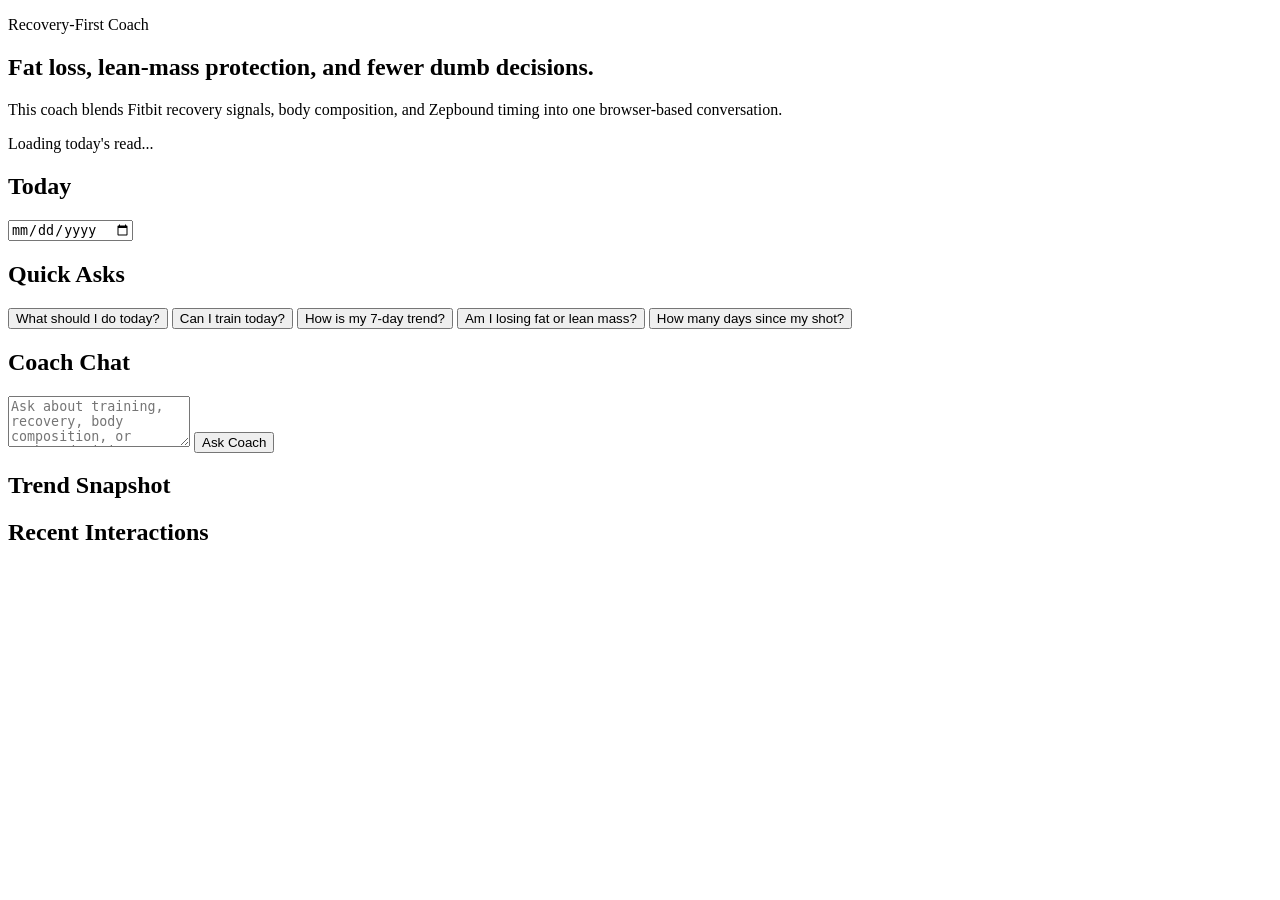
==== web/index.html @ ecd932d8 "Initial Fitbit coach app" ====
<!doctype html>
<html lang="en">
<head>
  <meta charset="utf-8">
  <meta name="viewport" content="width=device-width, initial-scale=1">
  <title>Recovery-First Coach</title>
  <link rel="stylesheet" href="/styles.css">
</head>
<body>
  <main class="app-shell">
    <section class="hero">
      <div>
        <p class="eyebrow">Recovery-First Coach</p>
        <h1>Fat loss, lean-mass protection, and fewer dumb decisions.</h1>
        <p class="lede">This coach blends Fitbit recovery signals, body composition, and Zepbound timing into one browser-based conversation.</p>
      </div>
      <div class="hero-card" id="summary-card">
        <p class="label">Loading today's read...</p>
      </div>
    </section>

    <section class="dashboard">
      <article class="panel metrics">
        <div class="panel-head">
          <h2>Today</h2>
          <input id="date-input" type="date">
        </div>
        <div class="metric-grid" id="metric-grid"></div>
      </article>

      <article class="panel quick-asks">
        <div class="panel-head">
          <h2>Quick Asks</h2>
        </div>
        <div class="chips">
          <button class="chip" data-prompt="What should I do today?">What should I do today?</button>
          <button class="chip" data-prompt="Can I train today?">Can I train today?</button>
          <button class="chip" data-prompt="How is my 7-day trend?">How is my 7-day trend?</button>
          <button class="chip" data-prompt="Am I losing fat or lean mass?">Am I losing fat or lean mass?</button>
          <button class="chip" data-prompt="How many days since my shot?">How many days since my shot?</button>
        </div>
      </article>
    </section>

    <section class="chat-layout">
      <article class="panel chat-panel">
        <div class="panel-head">
          <h2>Coach Chat</h2>
        </div>
        <div id="chat-log" class="chat-log"></div>
        <form id="chat-form" class="chat-form">
          <textarea id="chat-input" rows="3" placeholder="Ask about training, recovery, body composition, or Zepbound timing."></textarea>
          <button id="chat-submit" type="submit">Ask Coach</button>
        </form>
      </article>

      <article class="panel side-notes">
        <div class="panel-head">
          <h2>Trend Snapshot</h2>
        </div>
        <div id="trend-notes" class="notes"></div>
      </article>
    </section>

    <section class="history-layout">
      <article class="panel">
        <div class="panel-head">
          <h2>Recent Interactions</h2>
        </div>
        <div id="history-log" class="history-log"></div>
      </article>
    </section>
  </main>

  <template id="message-template">
    <div class="message">
      <p class="speaker"></p>
      <p class="content"></p>
    </div>
  </template>

  <script src="/app.js"></script>
</body>
</html>
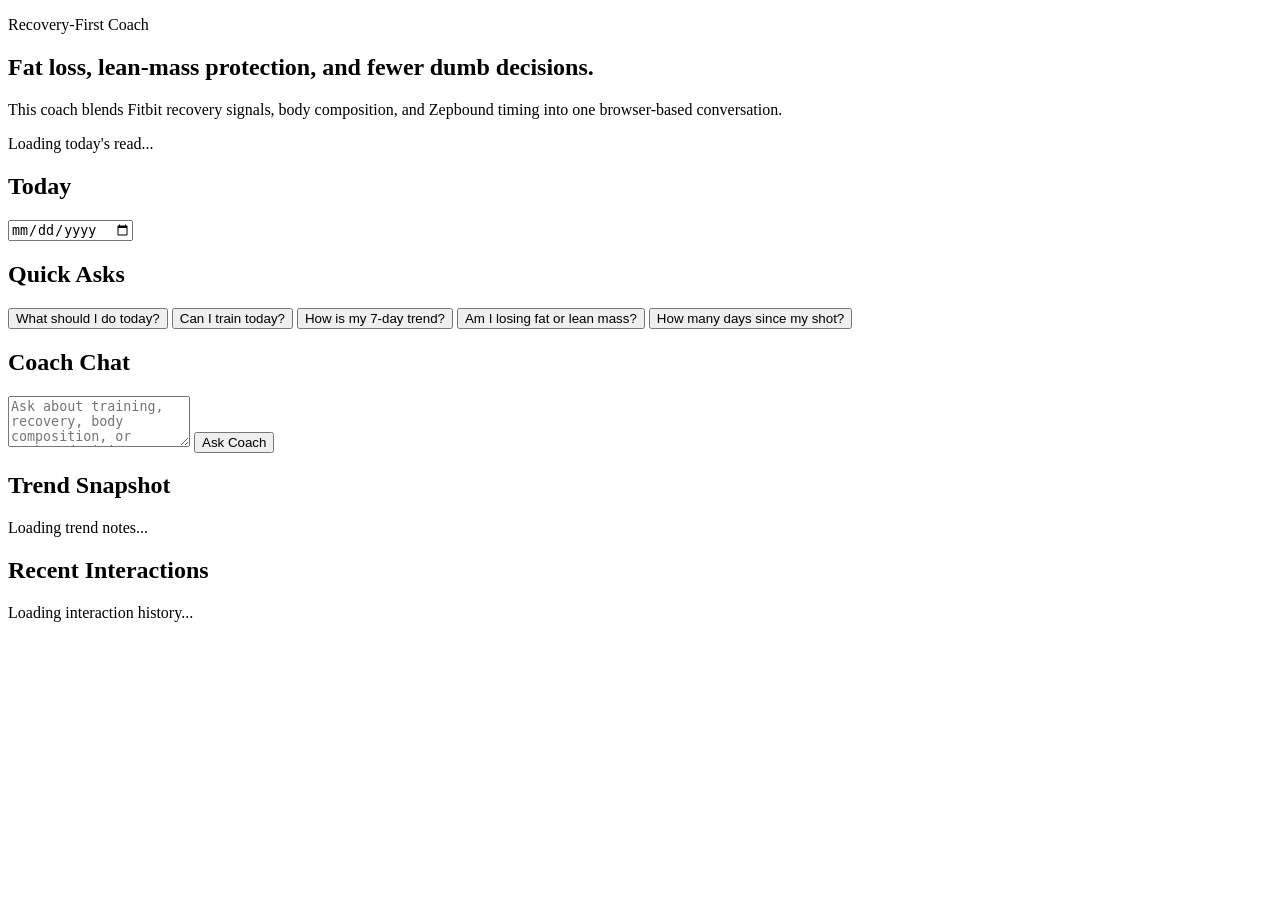
==== commit 691da619: "Improve coach web app and chat" ====
--- a/web/index.html
+++ b/web/index.html
@@ -13,9 +13,16 @@
         <p class="eyebrow">Recovery-First Coach</p>
         <h1>Fat loss, lean-mass protection, and fewer dumb decisions.</h1>
         <p class="lede">This coach blends Fitbit recovery signals, body composition, and Zepbound timing into one browser-based conversation.</p>
+        <div id="cache-banner" class="cache-banner" hidden></div>
       </div>
-      <div class="hero-card" id="summary-card">
-        <p class="label">Loading today's read...</p>
+      <div class="hero-card loading-panel" id="summary-card" data-loading="true">
+        <div class="loading-badge">
+          <span class="spinner"></span>
+          <span>Loading today's read...</span>
+        </div>
+        <div class="skeleton skeleton-title"></div>
+        <div class="skeleton skeleton-line"></div>
+        <div class="skeleton skeleton-line short"></div>
       </div>
     </section>
 
@@ -25,7 +32,14 @@
           <h2>Today</h2>
           <input id="date-input" type="date">
         </div>
-        <div class="metric-grid" id="metric-grid"></div>
+        <div class="metric-grid loading-panel" id="metric-grid" data-loading="true">
+          <div class="metric metric-loading"><div class="skeleton skeleton-chip"></div><div class="skeleton skeleton-value"></div></div>
+          <div class="metric metric-loading"><div class="skeleton skeleton-chip"></div><div class="skeleton skeleton-value"></div></div>
+          <div class="metric metric-loading"><div class="skeleton skeleton-chip"></div><div class="skeleton skeleton-value"></div></div>
+          <div class="metric metric-loading"><div class="skeleton skeleton-chip"></div><div class="skeleton skeleton-value"></div></div>
+          <div class="metric metric-loading"><div class="skeleton skeleton-chip"></div><div class="skeleton skeleton-value"></div></div>
+          <div class="metric metric-loading"><div class="skeleton skeleton-chip"></div><div class="skeleton skeleton-value"></div></div>
+        </div>
       </article>
 
       <article class="panel quick-asks">
@@ -58,7 +72,12 @@
         <div class="panel-head">
           <h2>Trend Snapshot</h2>
         </div>
-        <div id="trend-notes" class="notes"></div>
+        <div id="trend-notes" class="notes loading-panel" data-loading="true">
+          <div class="loading-badge subtle">
+            <span class="spinner"></span>
+            <span>Loading trend notes...</span>
+          </div>
+        </div>
       </article>
     </section>
 
@@ -67,7 +86,12 @@
         <div class="panel-head">
           <h2>Recent Interactions</h2>
         </div>
-        <div id="history-log" class="history-log"></div>
+        <div id="history-log" class="history-log loading-panel" data-loading="true">
+          <div class="loading-badge subtle">
+            <span class="spinner"></span>
+            <span>Loading interaction history...</span>
+          </div>
+        </div>
       </article>
     </section>
   </main>
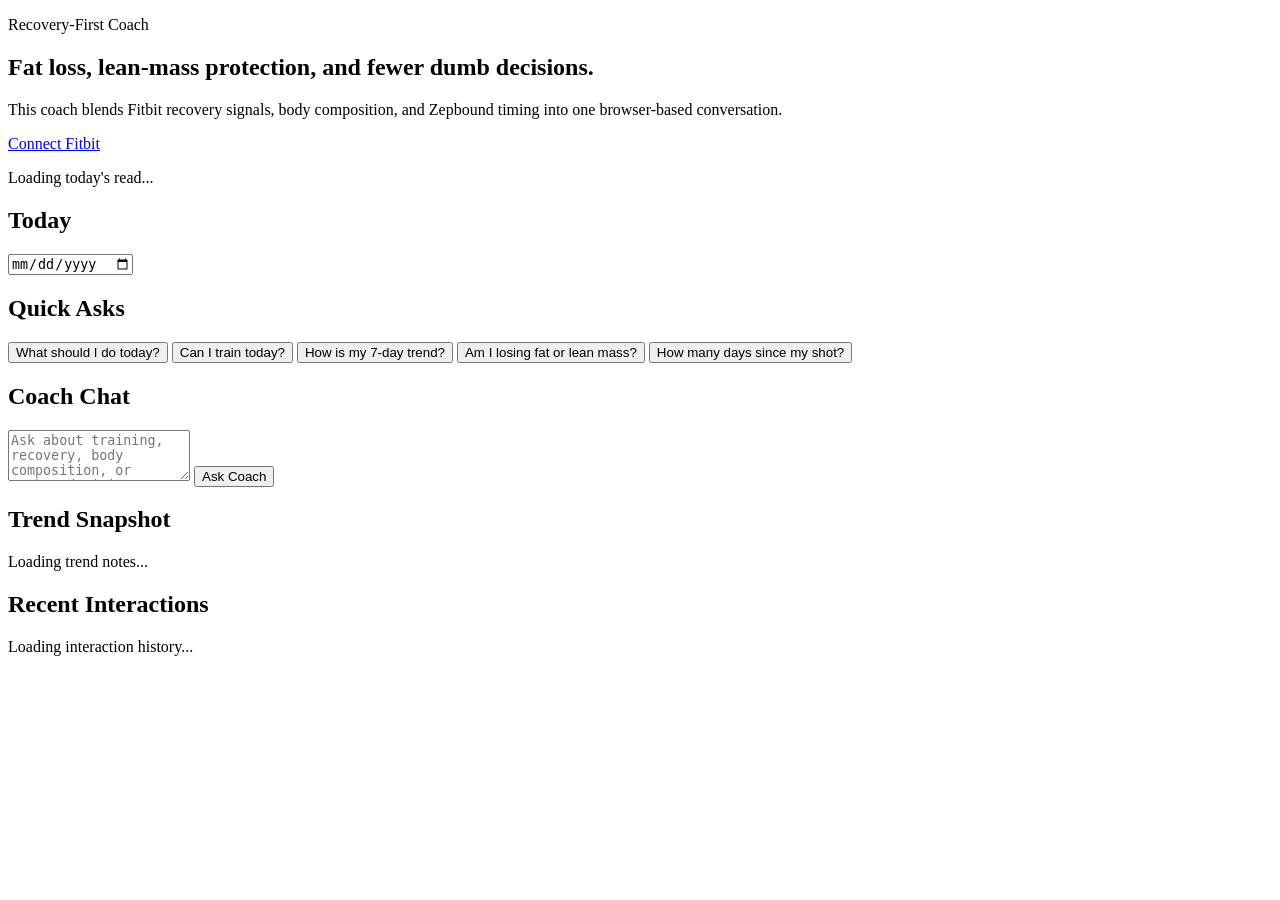
==== commit c0101f5c: "Add hosted Fitbit OAuth routes" ====
--- a/web/index.html
+++ b/web/index.html
@@ -13,6 +13,7 @@
         <p class="eyebrow">Recovery-First Coach</p>
         <h1>Fat loss, lean-mass protection, and fewer dumb decisions.</h1>
         <p class="lede">This coach blends Fitbit recovery signals, body composition, and Zepbound timing into one browser-based conversation.</p>
+        <p class="lede"><a class="connect-link" href="/connect-fitbit">Connect Fitbit</a></p>
         <div id="cache-banner" class="cache-banner" hidden></div>
       </div>
       <div class="hero-card loading-panel" id="summary-card" data-loading="true">
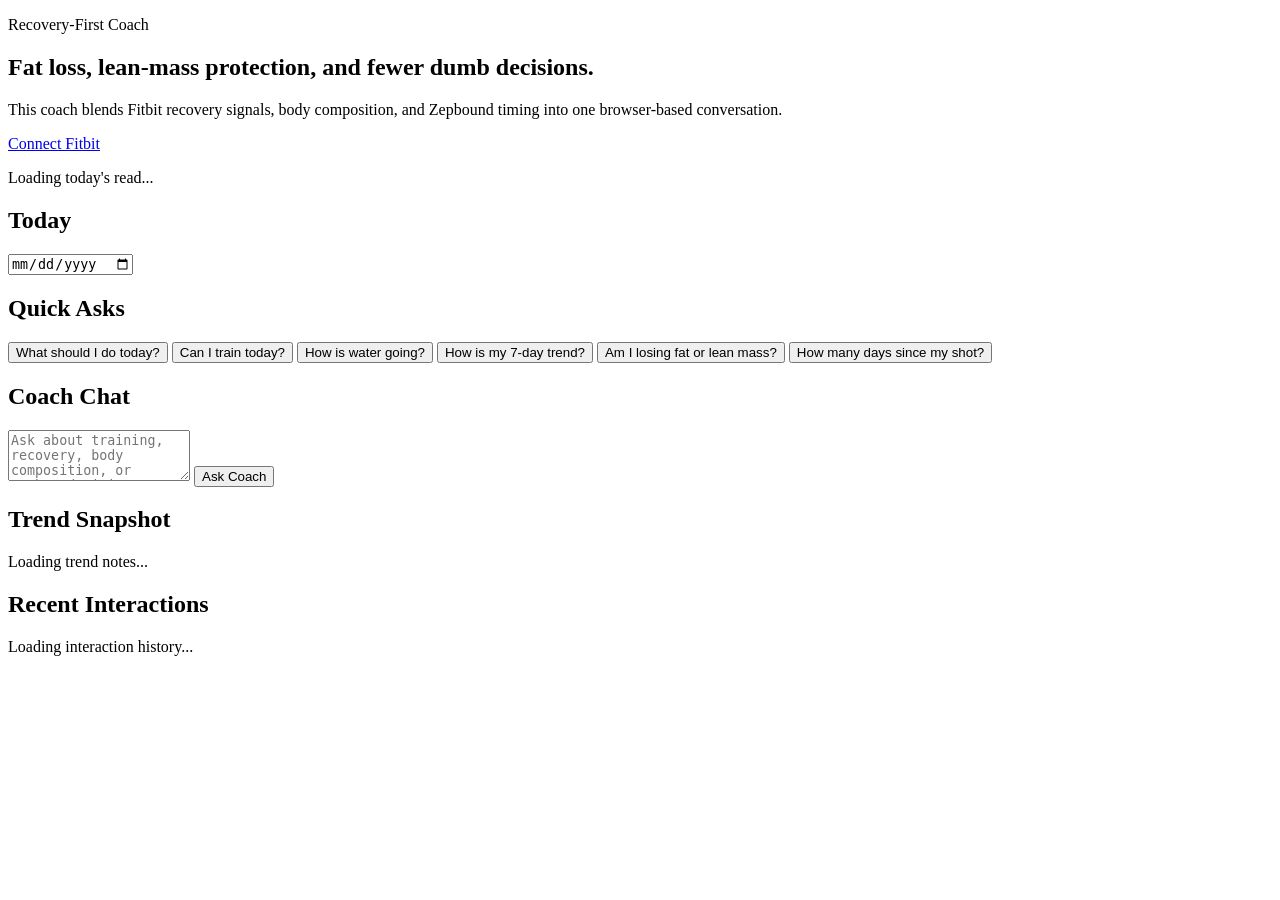
==== commit cf5ffb9c: "Add water goals and SMS hydration scaffolding" ====
--- a/web/index.html
+++ b/web/index.html
@@ -50,6 +50,7 @@
         <div class="chips">
           <button class="chip" data-prompt="What should I do today?">What should I do today?</button>
           <button class="chip" data-prompt="Can I train today?">Can I train today?</button>
+          <button class="chip" data-prompt="How is water going?">How is water going?</button>
           <button class="chip" data-prompt="How is my 7-day trend?">How is my 7-day trend?</button>
           <button class="chip" data-prompt="Am I losing fat or lean mass?">Am I losing fat or lean mass?</button>
           <button class="chip" data-prompt="How many days since my shot?">How many days since my shot?</button>
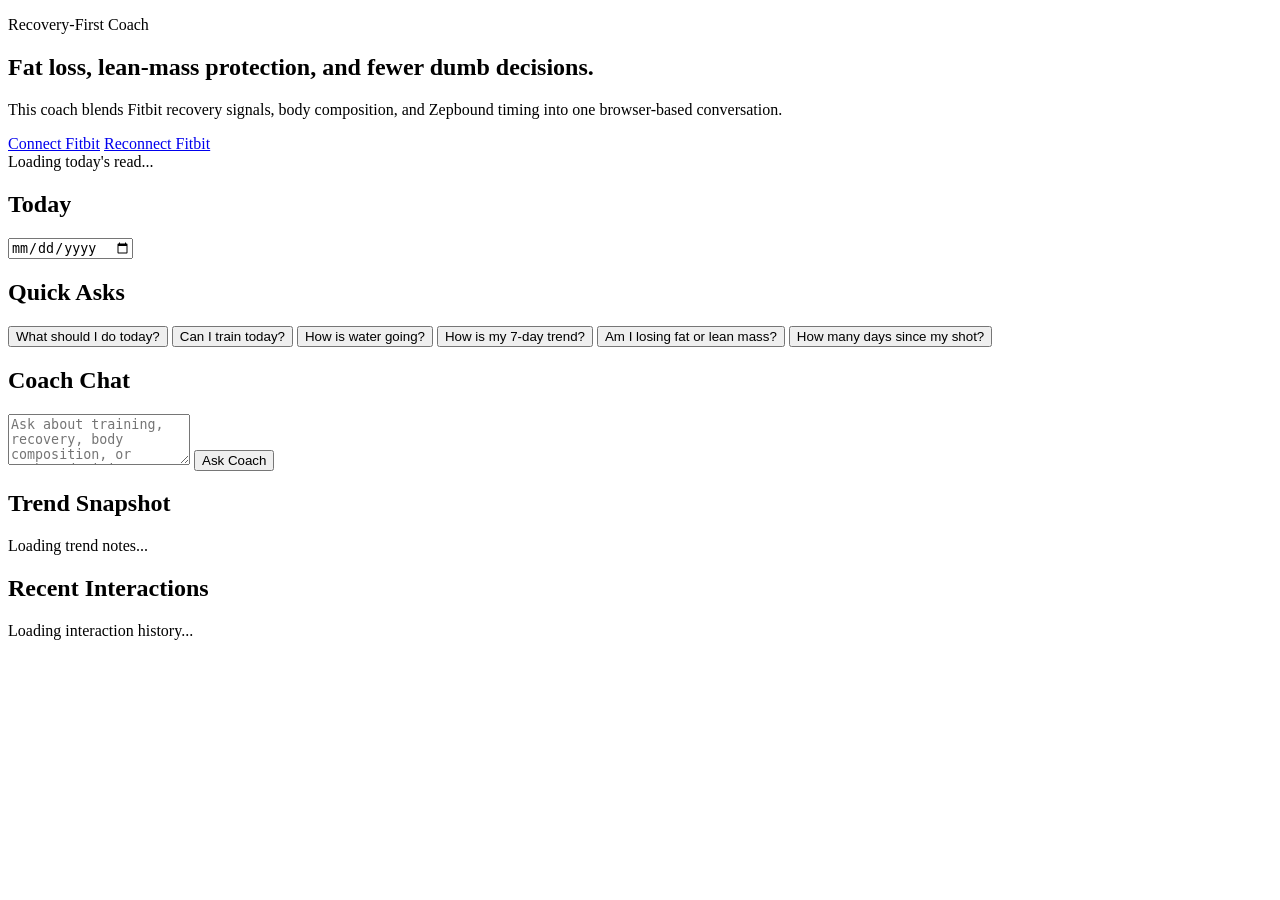
==== commit 2ce0716d: "Track workouts and improve coach recovery logic" ====
--- a/web/index.html
+++ b/web/index.html
@@ -13,7 +13,10 @@
         <p class="eyebrow">Recovery-First Coach</p>
         <h1>Fat loss, lean-mass protection, and fewer dumb decisions.</h1>
         <p class="lede">This coach blends Fitbit recovery signals, body composition, and Zepbound timing into one browser-based conversation.</p>
-        <p class="lede"><a class="connect-link" href="/connect-fitbit">Connect Fitbit</a></p>
+        <div class="hero-actions">
+          <a class="connect-link" href="/connect-fitbit">Connect Fitbit</a>
+          <a class="reconnect-link" href="/connect-fitbit">Reconnect Fitbit</a>
+        </div>
         <div id="cache-banner" class="cache-banner" hidden></div>
       </div>
       <div class="hero-card loading-panel" id="summary-card" data-loading="true">
